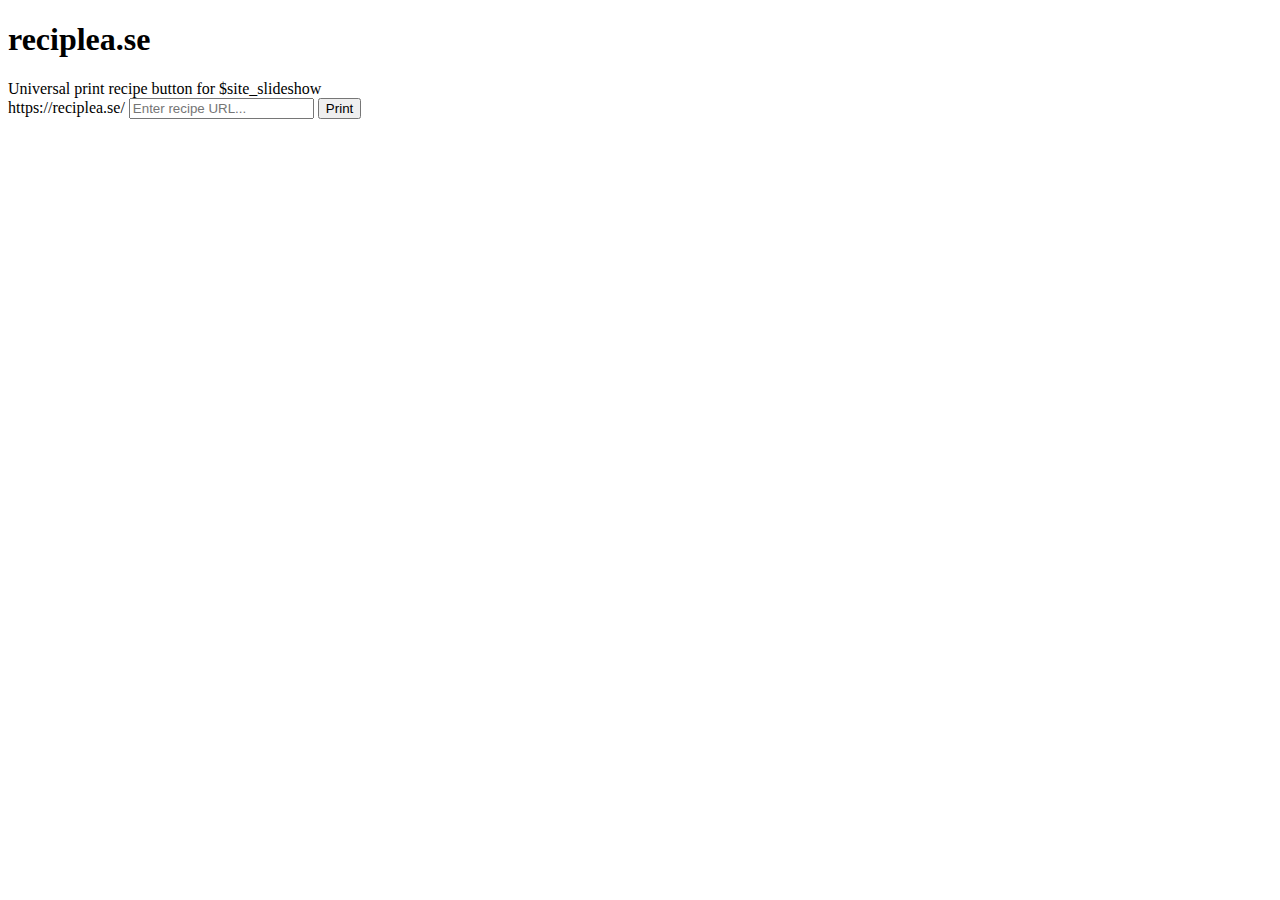
==== templates/index.html @ beb3901b "up and running!" ====
<!doctype html>
<link href="{{ url_for('static', filename='style.css') }}" rel="stylesheet" type="text/css" />
<main id="index">
  <h1>reciplea.se</h1>
  <div id="tagline">
    Universal print recipe button for <span class="site">$site_slideshow</span>
  </div>
  <form method="POST" action="/reciplease">
    <span>https://reciplea.se/</span>
    <input placeholder="Enter recipe URL..." name="recipeUrl"/>
    <button type="submit">Print</button>
  </form>
</main>
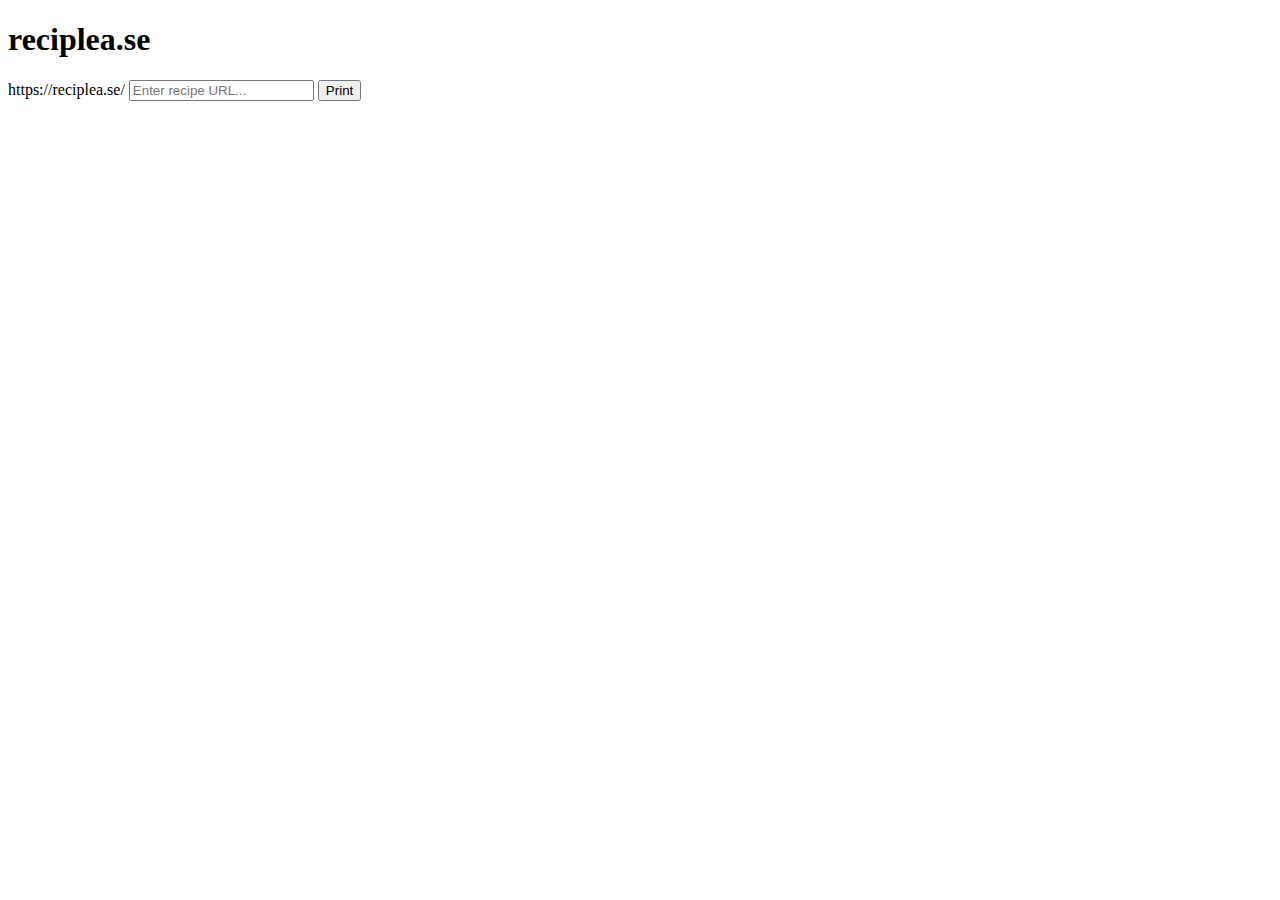
==== commit 0ef0de99: "fix up the CSS" ====
--- a/templates/index.html
+++ b/templates/index.html
@@ -2,9 +2,11 @@
 <link href="{{ url_for('static', filename='style.css') }}" rel="stylesheet" type="text/css" />
 <main id="index">
   <h1>reciplea.se</h1>
+  <!--
   <div id="tagline">
     Universal print recipe button for <span class="site">$site_slideshow</span>
   </div>
+  -->
   <form method="POST" action="/reciplease">
     <span>https://reciplea.se/</span>
     <input placeholder="Enter recipe URL..." name="recipeUrl"/>
